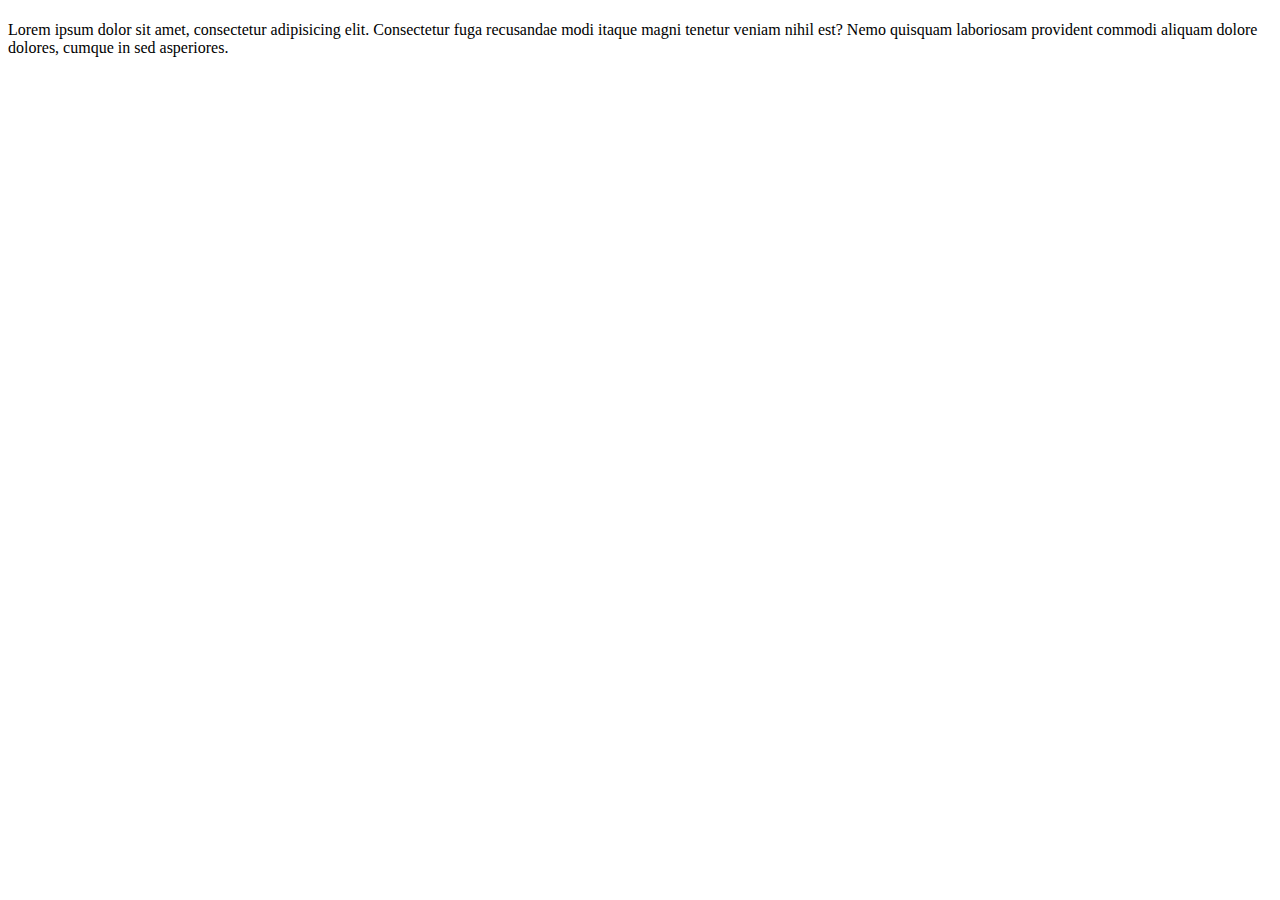
==== index.html @ 1f99e3bb "Creation de la page.html" ====
<!DOCTYPE html>
<html lang="fr">
<head>
    <meta charset="UTF-8">
    <title>LaBlafre</title>
</head>
<body>
    <h1></h1>
    <p>Lorem ipsum dolor sit amet, consectetur adipisicing elit. Consectetur fuga recusandae modi itaque magni tenetur veniam nihil est? Nemo quisquam laboriosam provident commodi aliquam dolore dolores, cumque in sed asperiores.</p>
</body>
</html>
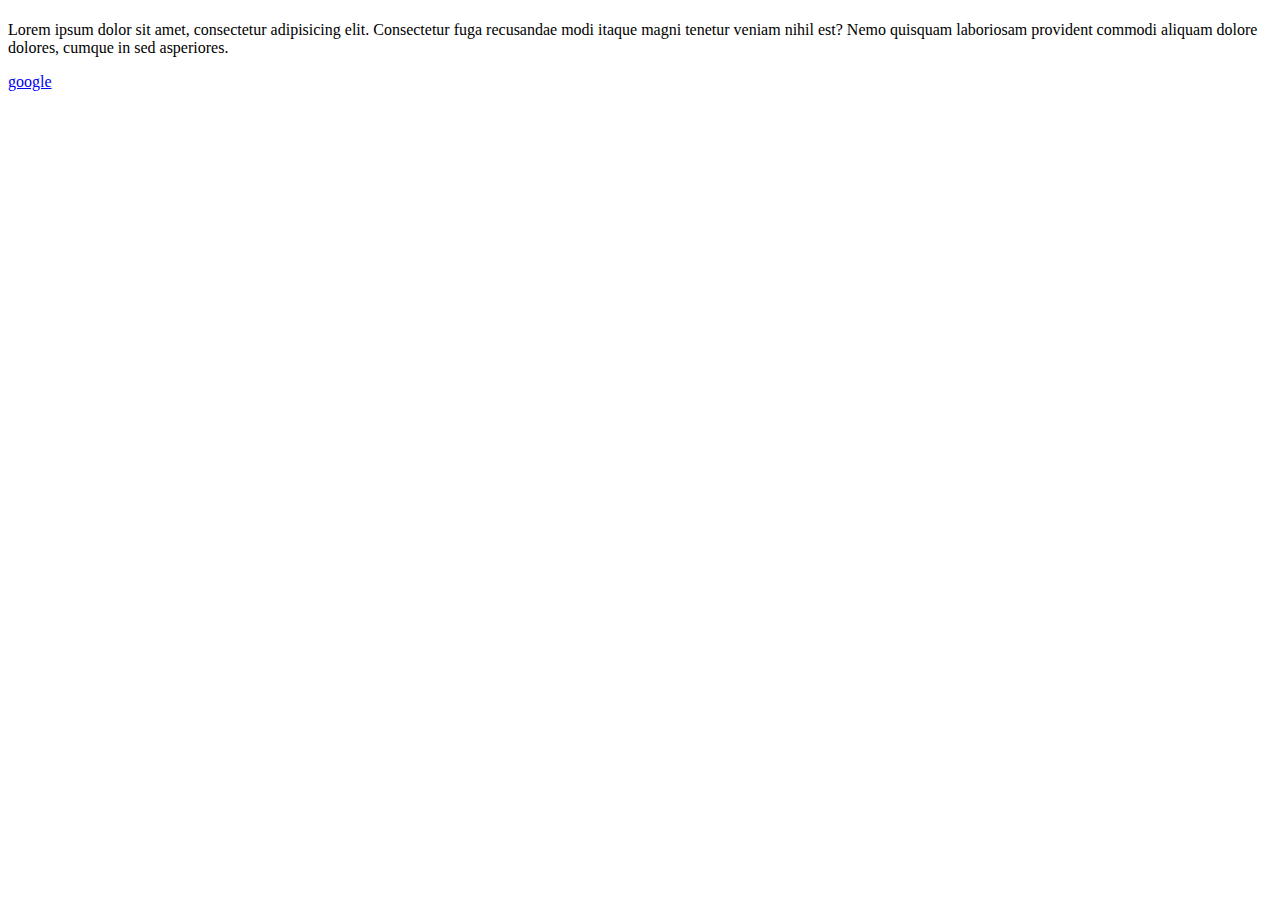
==== commit 236720b2: "ajout du lien vers google" ====
--- a/index.html
+++ b/index.html
@@ -7,5 +7,6 @@
 <body>
     <h1></h1>
     <p>Lorem ipsum dolor sit amet, consectetur adipisicing elit. Consectetur fuga recusandae modi itaque magni tenetur veniam nihil est? Nemo quisquam laboriosam provident commodi aliquam dolore dolores, cumque in sed asperiores.</p>
+    <a href="http://google.fr">google</a>
 </body>
-</html>+</html>
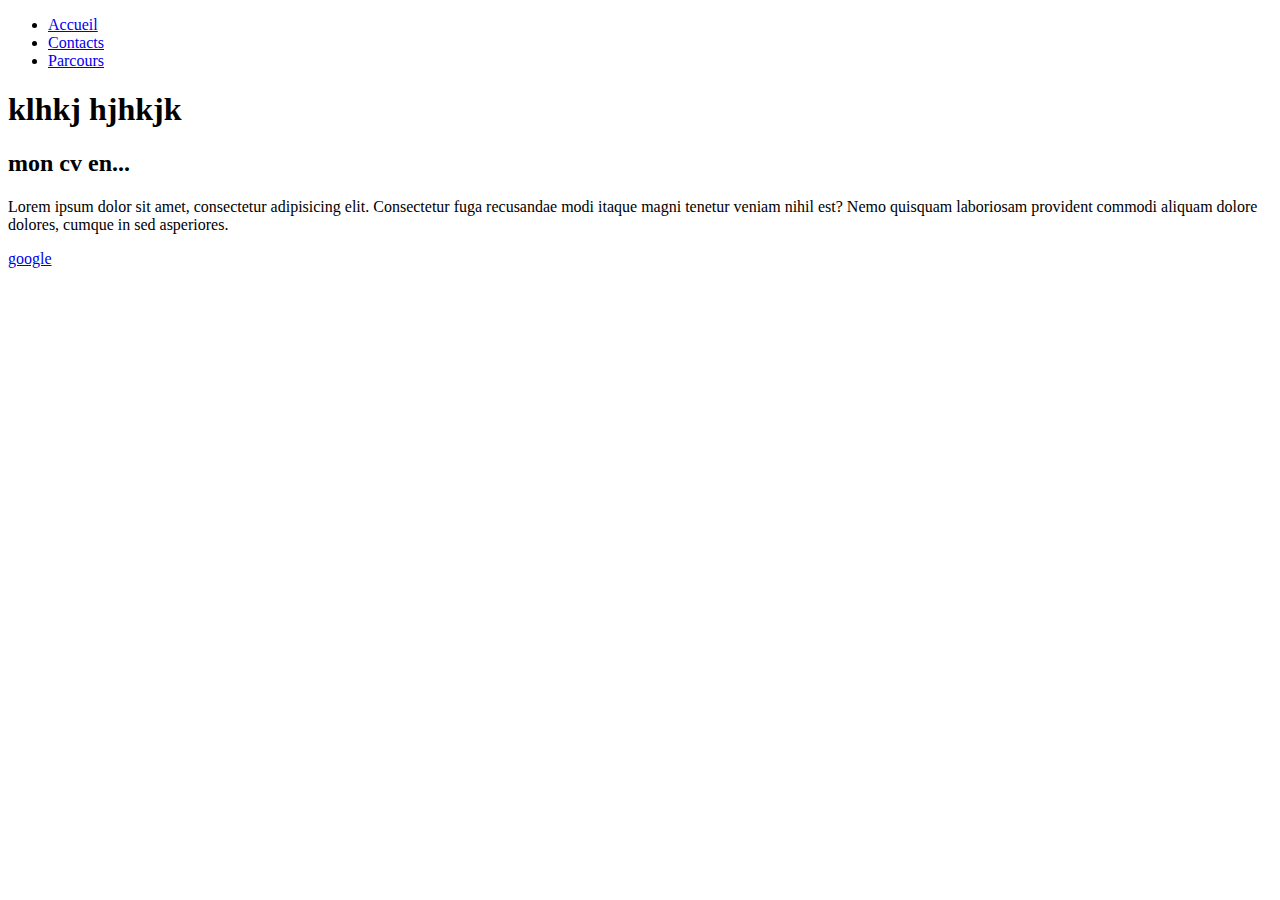
==== commit c1890a88: "popo" ====
--- a/index.html
+++ b/index.html
@@ -5,8 +5,30 @@
     <title>LaBlafre</title>
 </head>
 <body>
-    <h1></h1>
-    <p>Lorem ipsum dolor sit amet, consectetur adipisicing elit. Consectetur fuga recusandae modi itaque magni tenetur veniam nihil est? Nemo quisquam laboriosam provident commodi aliquam dolore dolores, cumque in sed asperiores.</p>
-    <a href="http://google.fr">google</a>
+   <header>
+       <nav>
+           <ul>
+               <li><a href="index.html">Accueil</a></li>
+               <li><a href="contacts.html">Contacts</a></li>
+               <li><a href="parcours.html">Parcours</a></li>
+           </ul>
+       </nav>
+   </header>
+   
+   <main>
+       <h1>klhkj hjhkjk</h1>
+       <h2>mon cv en...</h2>
+       
+       <p></p>
+   </main>
+   
+   <footer>
+       
+   </footer>
 </body>
 </html>
+
+
+<h1></h1>
+    <p>Lorem ipsum dolor sit amet, consectetur adipisicing elit. Consectetur fuga recusandae modi itaque magni tenetur veniam nihil est? Nemo quisquam laboriosam provident commodi aliquam dolore dolores, cumque in sed asperiores.</p>
+    <a href="http://google.fr">google</a>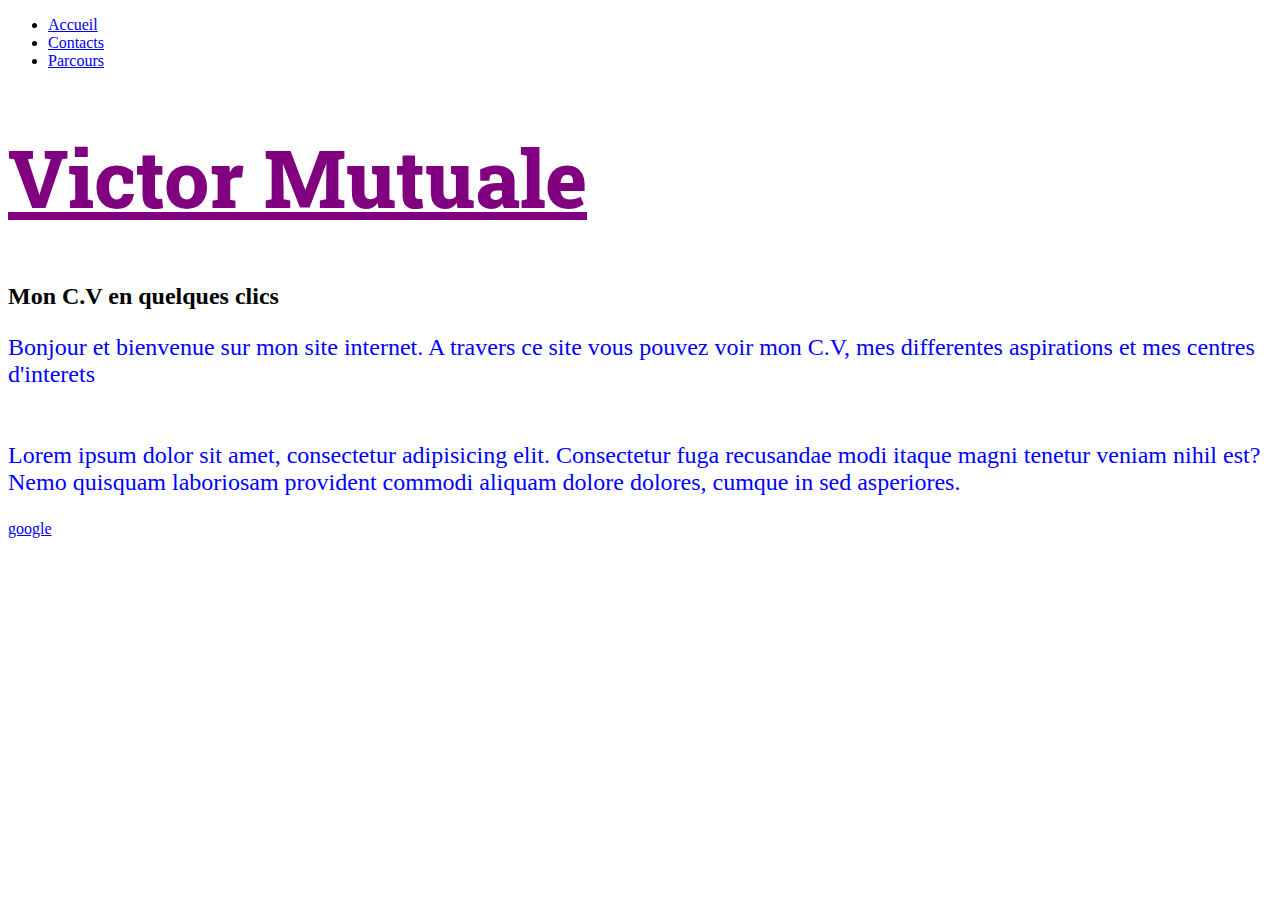
==== commit 7e0a6d81: "Travail sur mon C.V" ====
--- a/index.html
+++ b/index.html
@@ -1,8 +1,10 @@
 <!DOCTYPE html>
 <html lang="fr">
 <head>
+  <link href='http://fonts.googleapis.com/css?family=Roboto+Slab:400,700|Vollkorn:400,700' rel='stylesheet' type='text/css'> 
     <meta charset="UTF-8">
     <title>LaBlafre</title>
+    <link rel="stylesheet" href="style.css">
 </head>
 <body>
    <header>
@@ -16,10 +18,10 @@
    </header>
    
    <main>
-       <h1>klhkj hjhkjk</h1>
-       <h2>mon cv en...</h2>
+       <h1>Victor Mutuale</h1>
+       <h2>Mon C.V en quelques clics</h2>
        
-       <p></p>
+       <p>Bonjour et bienvenue sur mon site internet. A travers ce site vous pouvez voir mon C.V, mes differentes aspirations et mes centres d'interets</p>
    </main>
    
    <footer>
--- a/style.css
+++ b/style.css
@@ -0,0 +1,12 @@
+h1 {
+    font-family: 'Roboto Slab', serif;
+ color:purple;
+ font-size:80px;
+ text-decoration: underline;
+    font-weight: 800;
+}
+
+p {
+ color:blue;
+ font-size:24px;
+}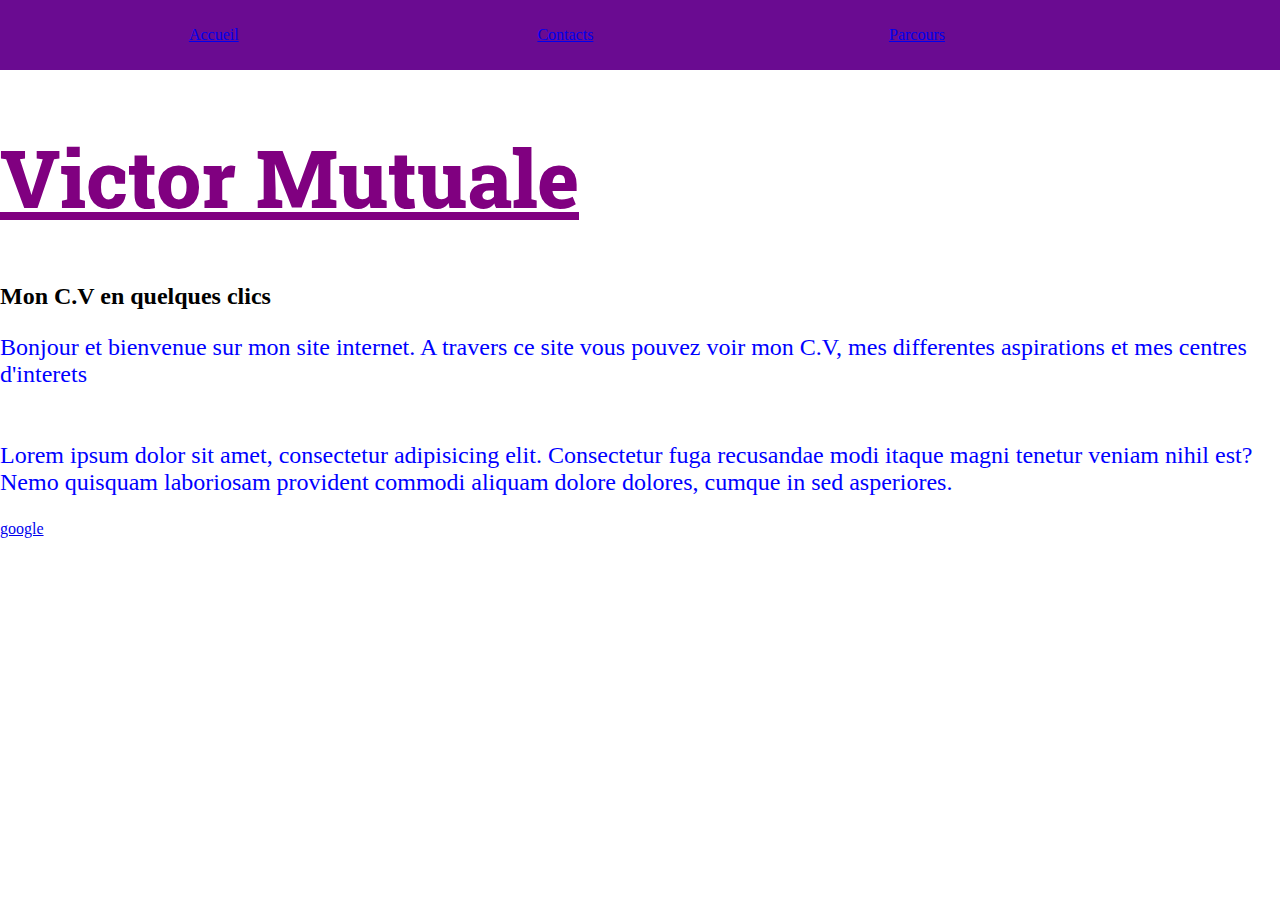
==== commit d7b4c6ae: "nouveau taff" ====
--- a/index.html
+++ b/index.html
@@ -8,6 +8,7 @@
 </head>
 <body>
    <header>
+         
        <nav>
            <ul>
                <li><a href="index.html">Accueil</a></li>
--- a/style.css
+++ b/style.css
@@ -9,4 +9,23 @@
 p {
  color:blue;
  font-size:24px;
-}+}
+
+body{
+    margin:0;
+}
+
+header{
+    background-color:#6a0b91;
+    padding-top: 10px;
+    padding-bottom: 10px;
+}
+header li { 
+    list-style:georgian;
+    display: inline-block;
+    margin-left: 25px;
+    margin-right: 25px;
+    text-align: center;
+    width:24%
+        
+   }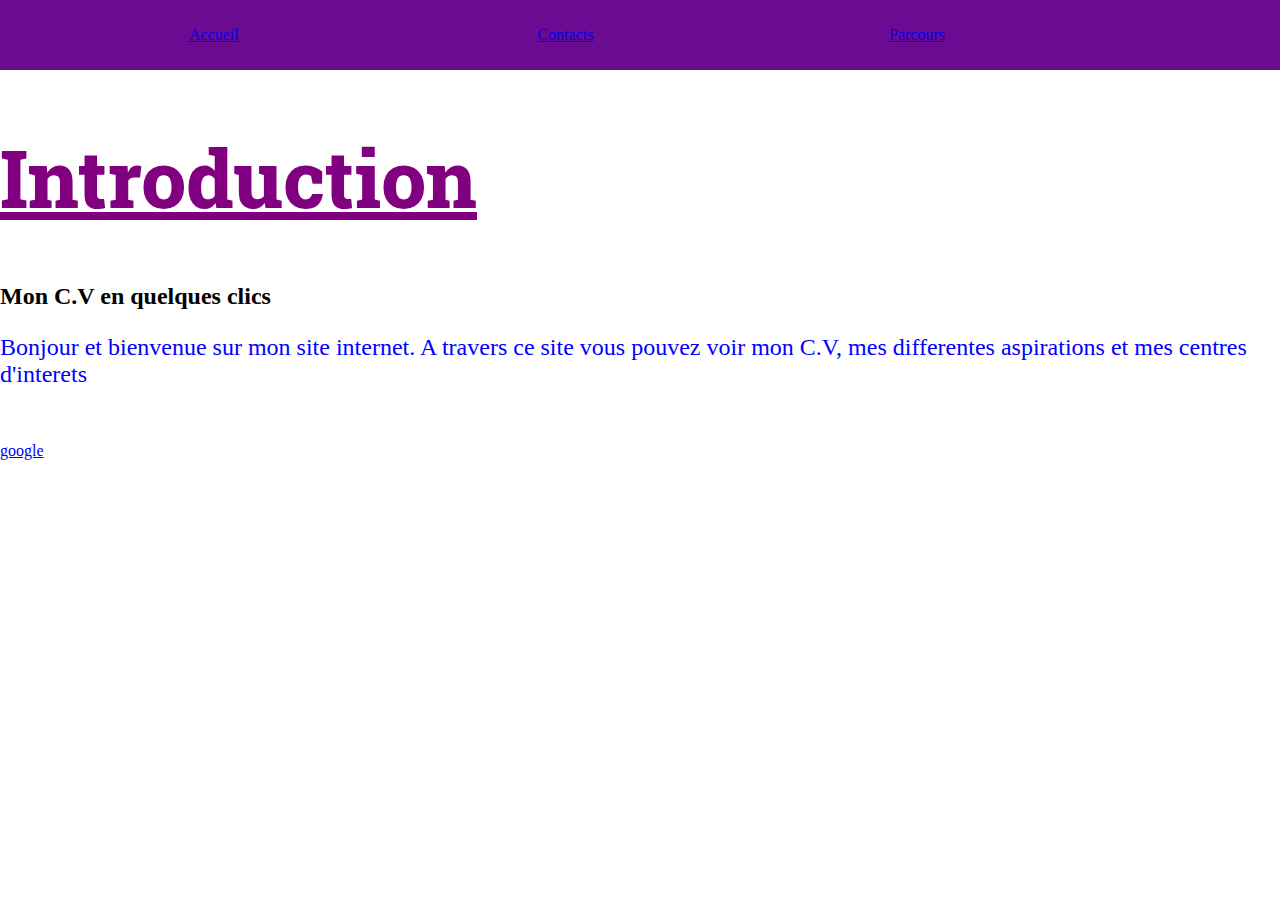
==== commit f46c44c0: "coco" ====
--- a/index.html
+++ b/index.html
@@ -7,6 +7,8 @@
     <link rel="stylesheet" href="style.css">
 </head>
 <body>
+
+
    <header>
          
        <nav>
@@ -19,7 +21,7 @@
    </header>
    
    <main>
-       <h1>Victor Mutuale</h1>
+       <h1>Introduction</h1>
        <h2>Mon C.V en quelques clics</h2>
        
        <p>Bonjour et bienvenue sur mon site internet. A travers ce site vous pouvez voir mon C.V, mes differentes aspirations et mes centres d'interets</p>
@@ -33,5 +35,5 @@
 
 
 <h1></h1>
-    <p>Lorem ipsum dolor sit amet, consectetur adipisicing elit. Consectetur fuga recusandae modi itaque magni tenetur veniam nihil est? Nemo quisquam laboriosam provident commodi aliquam dolore dolores, cumque in sed asperiores.</p>
+    <p></p>
     <a href="http://google.fr">google</a>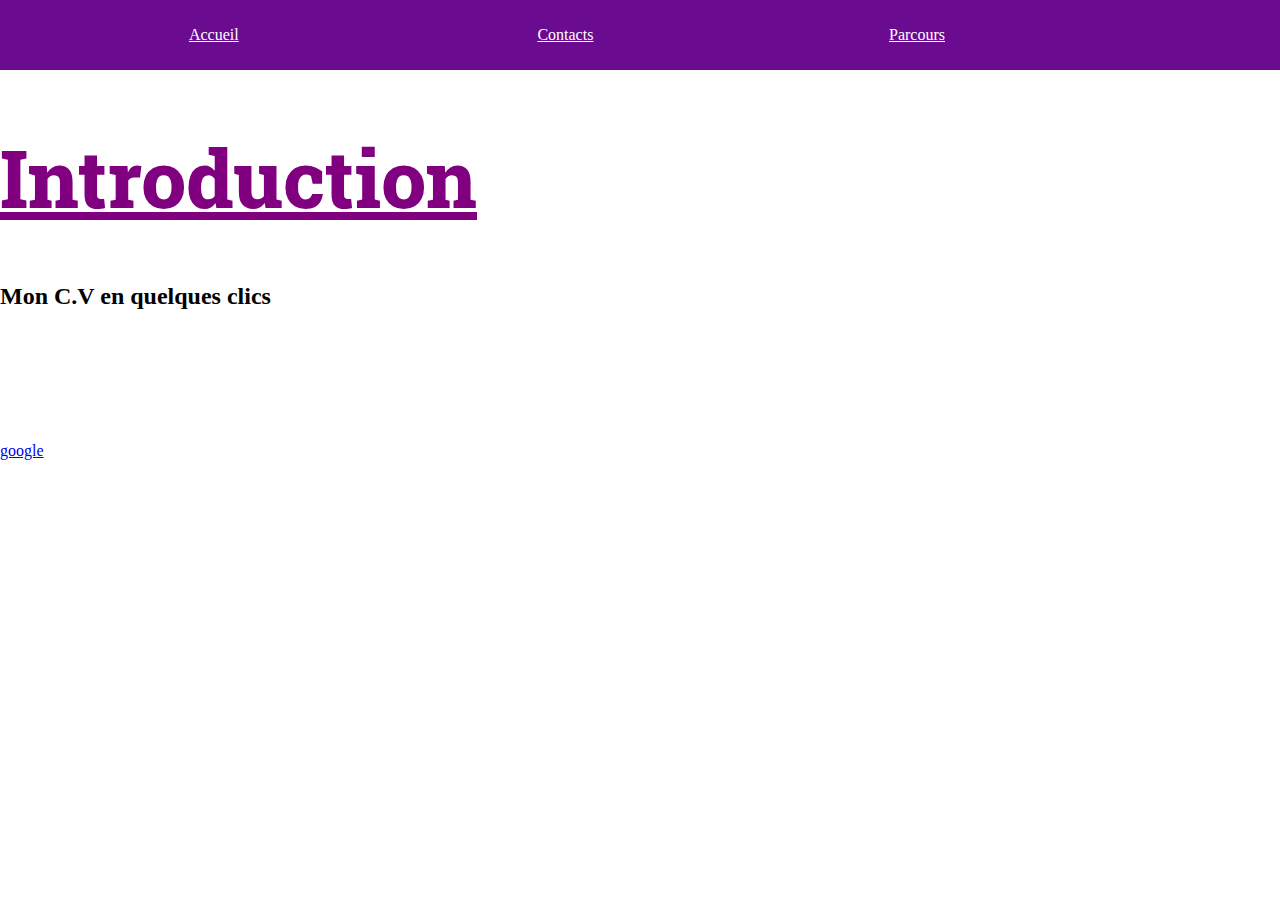
==== commit bd369d80: "pouloupe" ====
--- a/index.html
+++ b/index.html
@@ -24,7 +24,7 @@
        <h1>Introduction</h1>
        <h2>Mon C.V en quelques clics</h2>
        
-       <p>Bonjour et bienvenue sur mon site internet. A travers ce site vous pouvez voir mon C.V, mes differentes aspirations et mes centres d'interets</p>
+       <p style=color:white;text-align:center;>Bonjour et bienvenue sur mon site internet. A travers ce site vous pouvez voir mon C.V, mes differentes aspirations et mes centres d'interets</p>
    </main>
    
    <footer>
--- a/style.css
+++ b/style.css
@@ -12,15 +12,21 @@
 }
 
 body{
-    margin:0;
+    background-image: url(http://xn--80aqafcrtq.cc/img/1/6/9/1692.jpg);    margin:0;
 }
 
 header{
-    background-color:#6a0b91;
+    
+    background-color:#6a0b90;
     padding-top: 10px;
     padding-bottom: 10px;
 }
+header a{
+color:white;
+}
 header li { 
+
+   font-family: fantasy;
     list-style:georgian;
     display: inline-block;
     margin-left: 25px;
